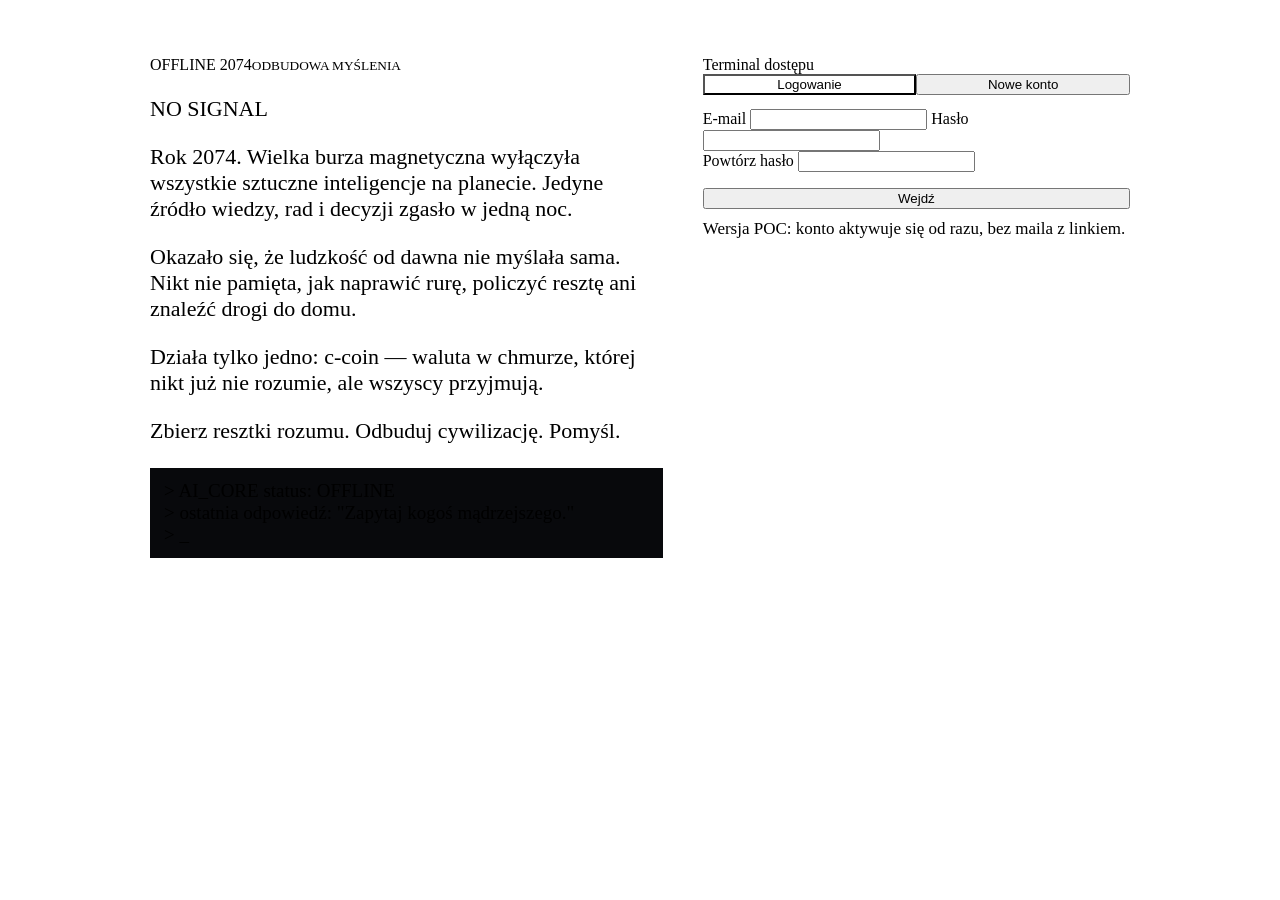
==== src/main/resources/static/index.html @ 8d739480 "OFFLINE 2074: silnik przegladarkowego MMORPG 2D z edytorem swiata Backend (Spring Boot 3, Java 21, P" ====
<!doctype html>
<html lang="pl">
<head>
  <meta charset="utf-8">
  <meta name="viewport" content="width=device-width, initial-scale=1">
  <title>OFFLINE 2074</title>
  <link rel="preconnect" href="https://fonts.googleapis.com">
  <link href="https://fonts.googleapis.com/css2?family=Silkscreen&family=VT323&display=swap" rel="stylesheet">
  <link rel="stylesheet" href="/css/theme.css">
  <style>
    main { max-width: 980px; margin: 0 auto; padding: 48px 16px; display: grid; grid-template-columns: 1.2fr 1fr; gap: 40px; align-items: start; }
    .lore p { font-size: 22px; color: var(--text); }
    .lore p.dim { color: var(--muted); }
    .lore .terminal { margin-top: 24px; border: 2px solid var(--line); padding: 12px 14px; background: #08090c; color: var(--toxic); font-size: 19px; }
    .lore .terminal span { color: var(--red); }
    .tabs { display: flex; gap: 0; margin-bottom: 14px; }
    .tabs button { flex: 1; }
    .tabs button.active { background: var(--teal); box-shadow: inset 2px 2px 0 var(--neon), inset -2px -2px 0 #0b2e37; }
    form button[type=submit] { width: 100%; margin-top: 16px; }
    .hint { font-size: 17px; color: var(--muted); margin-top: 10px; }
    @media (max-width: 760px) { main { grid-template-columns: 1fr; padding-top: 24px; } }
  </style>
</head>
<body>
<main>
  <section class="lore">
    <div class="logo">OFFLINE 2074<small>ODBUDOWA MYŚLENIA</small></div>
    <p><span class="no-signal">NO SIGNAL</span></p>
    <p>Rok 2074. Wielka burza magnetyczna wyłączyła wszystkie sztuczne inteligencje na planecie. Jedyne źródło wiedzy, rad i decyzji zgasło w jedną noc.</p>
    <p>Okazało się, że ludzkość od dawna nie myślała sama. Nikt nie pamięta, jak naprawić rurę, policzyć resztę ani znaleźć drogi do domu.</p>
    <p class="dim">Działa tylko jedno: <span class="ccoin">c-coin</span> — waluta w chmurze, której nikt już nie rozumie, ale wszyscy przyjmują.</p>
    <p>Zbierz resztki rozumu. Odbuduj cywilizację. Pomyśl.</p>
    <div class="terminal">&gt; AI_CORE status: <span>OFFLINE</span><br>&gt; ostatnia odpowiedź: "Zapytaj kogoś mądrzejszego."<br>&gt; _</div>
  </section>

  <section class="panel rust">
    <span class="panel-title">Terminal dostępu</span>
    <div class="tabs">
      <button type="button" class="secondary active" data-mode="login">Logowanie</button>
      <button type="button" class="secondary" data-mode="register">Nowe konto</button>
    </div>
    <form id="auth">
      <label for="email">E-mail</label>
      <input id="email" type="email" autocomplete="email" required>
      <label for="password">Hasło</label>
      <input id="password" type="password" autocomplete="current-password" minlength="6" required>
      <div id="confirm-box" class="hidden">
        <label for="password2">Powtórz hasło</label>
        <input id="password2" type="password" autocomplete="new-password" minlength="6">
      </div>
      <button type="submit" id="submit">Wejdź</button>
      <div class="error" id="error"></div>
      <div class="hint">Wersja POC: konto aktywuje się od razu, bez maila z linkiem.</div>
    </form>
  </section>
</main>
<script type="module">
  import { api, saveSession, session } from '/js/api.js';

  if (session()?.token) location.href = '/characters.html';

  let mode = 'login';
  const $ = (id) => document.getElementById(id);
  document.querySelectorAll('.tabs button').forEach(b => b.addEventListener('click', () => {
    mode = b.dataset.mode;
    document.querySelectorAll('.tabs button').forEach(x => x.classList.toggle('active', x === b));
    $('confirm-box').classList.toggle('hidden', mode !== 'register');
    $('submit').textContent = mode === 'register' ? 'Załóż konto' : 'Wejdź';
    $('password').autocomplete = mode === 'register' ? 'new-password' : 'current-password';
    $('error').textContent = '';
  }));

  $('auth').addEventListener('submit', async (e) => {
    e.preventDefault();
    $('error').textContent = '';
    const email = $('email').value.trim(), password = $('password').value;
    if (mode === 'register' && password !== $('password2').value) {
      $('error').textContent = 'Hasła nie są takie same. Pomyśl jeszcze raz.';
      return;
    }
    $('submit').disabled = true;
    try {
      const s = await api(`/api/auth/${mode}`, { method: 'POST', body: { email, password } });
      saveSession(s);
      location.href = '/characters.html';
    } catch (err) {
      $('error').textContent = err.message;
    } finally {
      $('submit').disabled = false;
    }
  });
</script>
</body>
</html>
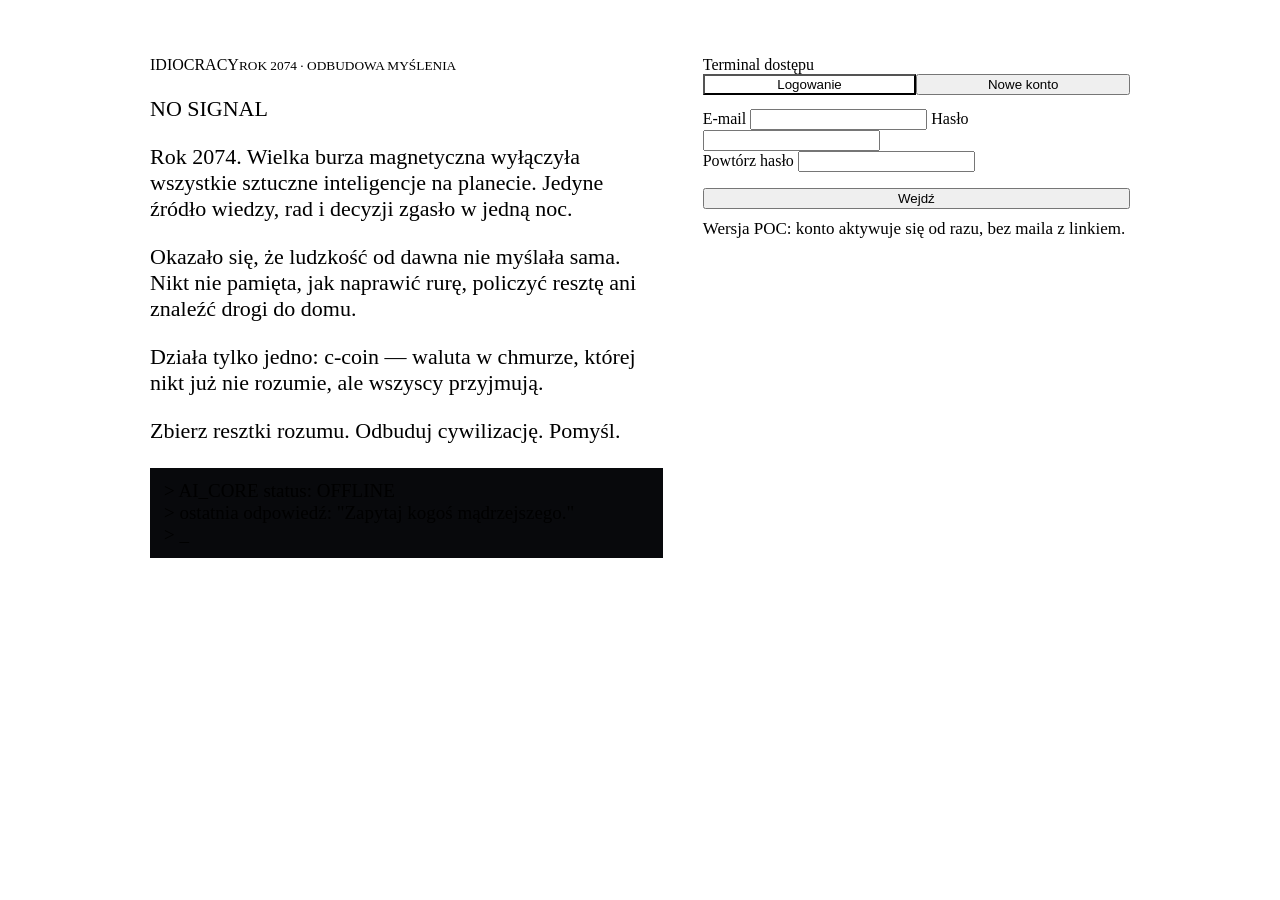
==== commit 621c8d7d: "Zmiana tytulu gry na Idiocracy Tytul w UI, konfiguracji (game.title), nazwa artefaktu, bazy danych (" ====
--- a/src/main/resources/static/index.html
+++ b/src/main/resources/static/index.html
@@ -3,7 +3,7 @@
 <head>
   <meta charset="utf-8">
   <meta name="viewport" content="width=device-width, initial-scale=1">
-  <title>OFFLINE 2074</title>
+  <title>Idiocracy</title>
   <link rel="preconnect" href="https://fonts.googleapis.com">
   <link href="https://fonts.googleapis.com/css2?family=Silkscreen&family=VT323&display=swap" rel="stylesheet">
   <link rel="stylesheet" href="/css/theme.css">
@@ -24,7 +24,7 @@
 <body>
 <main>
   <section class="lore">
-    <div class="logo">OFFLINE 2074<small>ODBUDOWA MYŚLENIA</small></div>
+    <div class="logo">IDIOCRACY<small>ROK 2074 · ODBUDOWA MYŚLENIA</small></div>
     <p><span class="no-signal">NO SIGNAL</span></p>
     <p>Rok 2074. Wielka burza magnetyczna wyłączyła wszystkie sztuczne inteligencje na planecie. Jedyne źródło wiedzy, rad i decyzji zgasło w jedną noc.</p>
     <p>Okazało się, że ludzkość od dawna nie myślała sama. Nikt nie pamięta, jak naprawić rurę, policzyć resztę ani znaleźć drogi do domu.</p>
